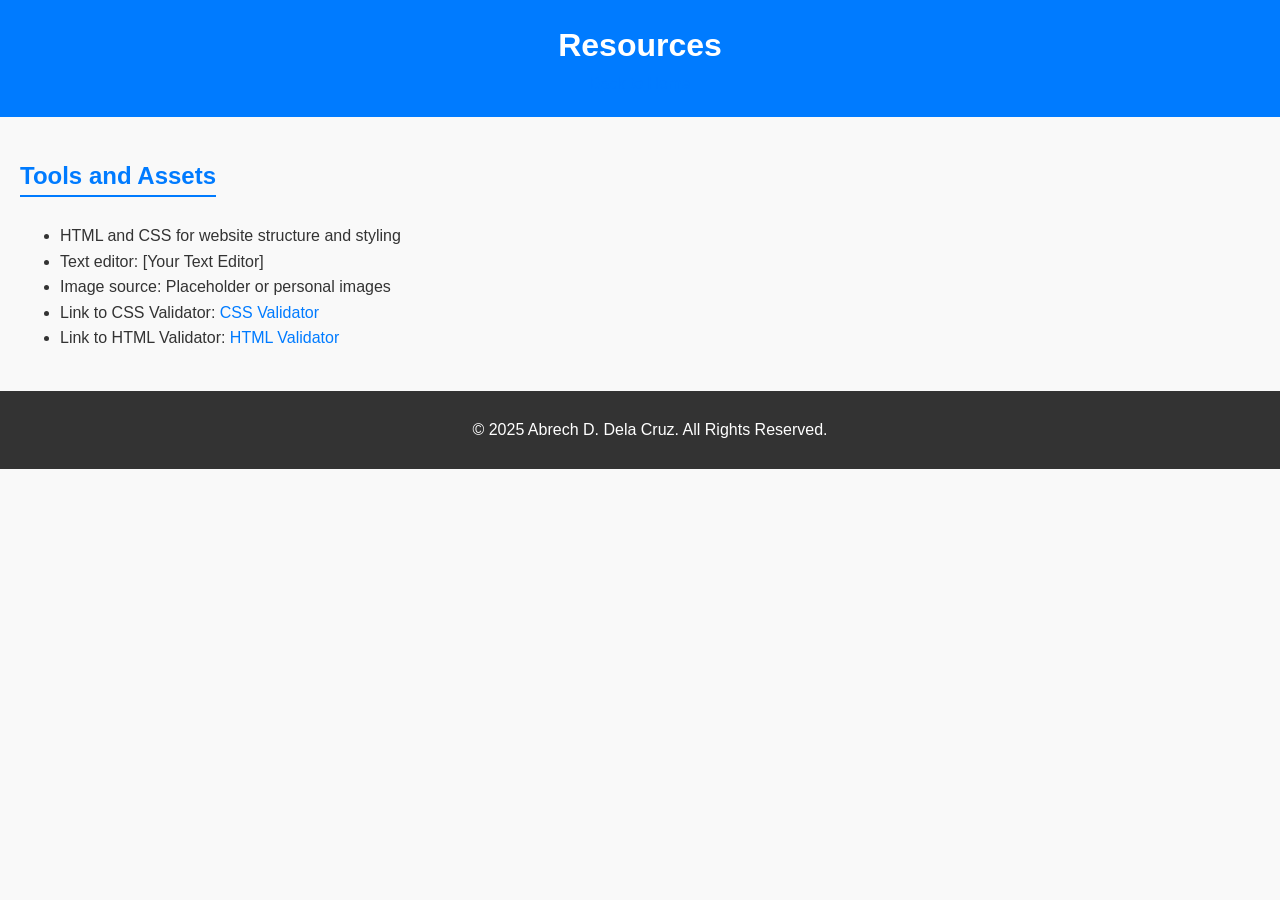
==== home/resources/resources.html @ 7ea6d418 "added resources, index, and css" ====
<!DOCTYPE html>
<html lang="en">
<head>
    <meta charset="UTF-8">
    <meta name="viewport" content="width=device-width, initial-scale=1.0">
    <title>Resources - Personal Website</title>
    <link rel="stylesheet" href="../assets/css/style.css">
</head>
<body>
    <header class="header">
        <h1>Resources</h1>
        <nav>
            <a href="../index.html">Back to Home</a>
        </nav>
    </header>

    <main>
        <section class="resources-list">
            <h2>Tools and Assets</h2>
            <ul>
                <li>HTML and CSS for website structure and styling</li>
                <li>Text editor: [Your Text Editor]</li>
                <li>Image source: Placeholder or personal images</li>
                <li>Link to CSS Validator: <a href="https://jigsaw.w3.org/css-validator/">CSS Validator</a></li>
                <li>Link to HTML Validator: <a href="https://validator.w3.org/">HTML Validator</a></li>
            </ul>
        </section>
    </main>
    
    <footer class="footer">
        <p>&copy; 2025 Abrech D. Dela Cruz. All Rights Reserved.</p>
    </footer>
</body>
</html>
---- home/assets/css/style.css ----
/* General styles */
body {
    font-family: Arial, sans-serif;
    line-height: 1.6;
    margin: 0;
    padding: 0;
    background: #f9f9f9;
    color: #333;
}

header {
    background: #007bff;
    color: white;
    padding: 20px;
    text-align: center;
}

header h1 {
    margin: 0;
}

main {
    padding: 20px;
}

section {
    margin-bottom: 20px;
}

section h2 {
    color: #007bff;
    border-bottom: 2px solid #007bff;
    display: inline-block;
    margin-bottom: 10px;
}

.profile-pic {
    width: 200px;
    height: auto;
    border-radius: 10px;
    border: 2px solid #007bff;
}

a {
    color: #007bff;
    text-decoration: none;
}

a:hover {
    text-decoration: underline;
}

footer {
    background: #333;
    color: white;
    text-align: center;
    padding: 10px;
    position: relative;
    bottom: 0;
    width: 100%;
}
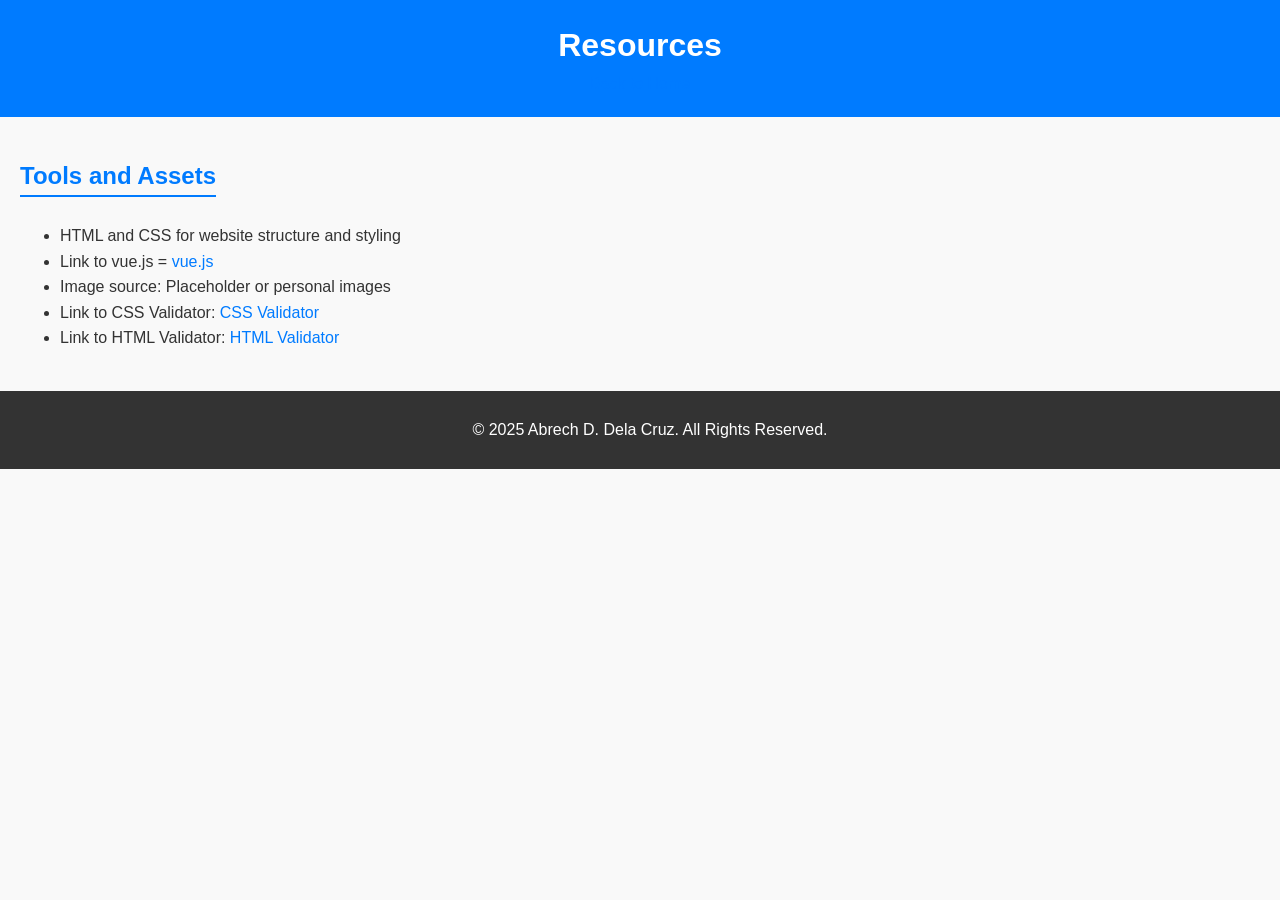
==== commit 3cda301d: "updated index and resources" ====
--- a/home/resources/resources.html
+++ b/home/resources/resources.html
@@ -19,7 +19,7 @@
             <h2>Tools and Assets</h2>
             <ul>
                 <li>HTML and CSS for website structure and styling</li>
-                <li>Text editor: [Your Text Editor]</li>
+                <li>Link to vue.js = <a href="https://unpkg.com/vue@3/dist/vue.global.js">vue.js</a></li>
                 <li>Image source: Placeholder or personal images</li>
                 <li>Link to CSS Validator: <a href="https://jigsaw.w3.org/css-validator/">CSS Validator</a></li>
                 <li>Link to HTML Validator: <a href="https://validator.w3.org/">HTML Validator</a></li>
--- a/home/assets/css/style.css
+++ b/home/assets/css/style.css
@@ -35,10 +35,13 @@
 }
 
 .profile-pic {
-    width: 200px;
+    width: 100%;   /* Makes the image scale with the container width */
+    max-width: 300px; /* Prevents the image from becoming too large */
     height: auto;
     border-radius: 10px;
     border: 2px solid #007bff;
+    display: block;
+    margin: 0 auto; /* Centers the image */
 }
 
 a {
